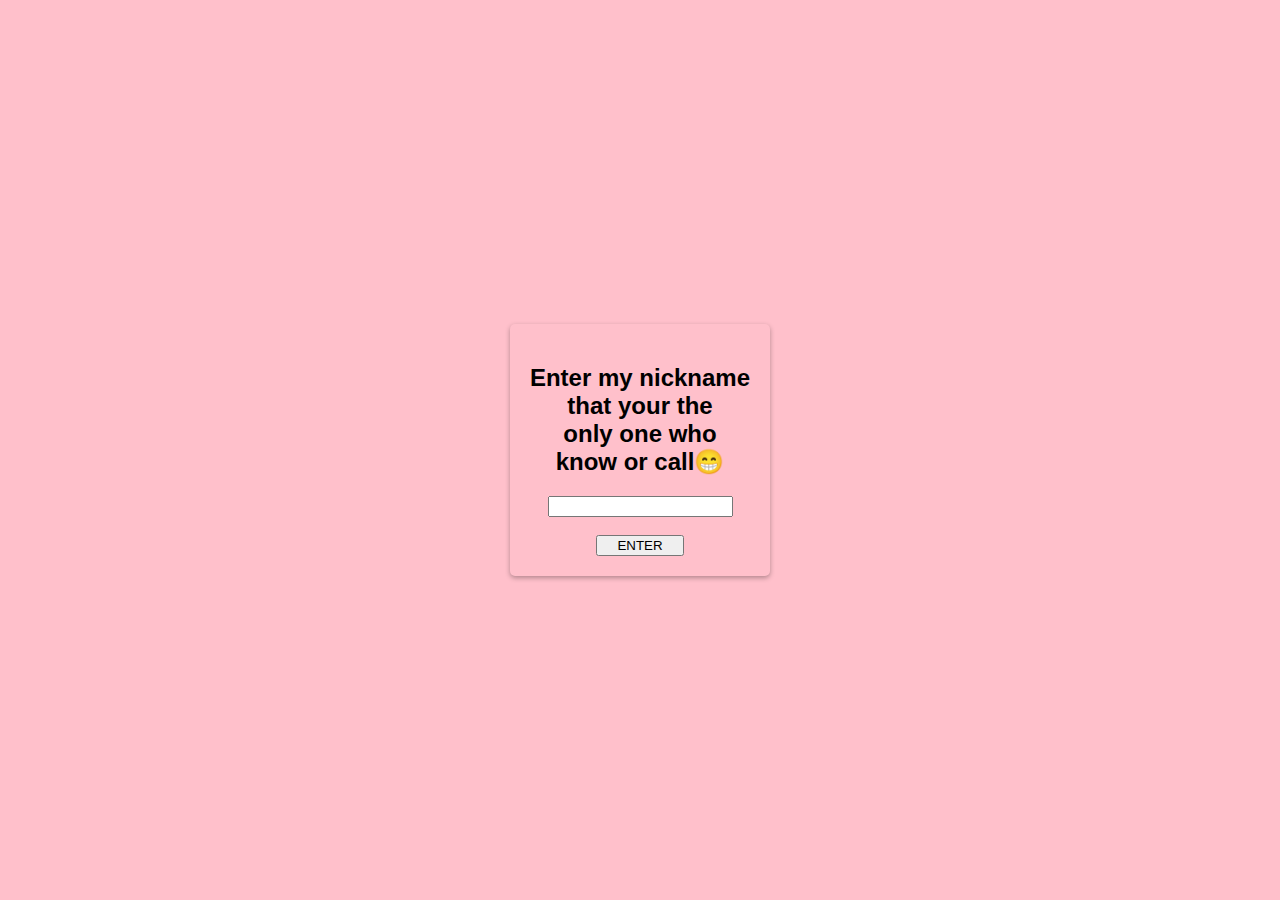
==== index.html @ c1b23e7d "Add files via upload" ====
<!DOCTYPE html>
<html lang="en">
<head>
<meta charset="UTF-8">
<meta name="viewport" content="width=device-width, initial-scale=1.0">
<title>Login Form</title>
<style>
    body {
        font-family: Arial, sans-serif;
        background-color: #FFC0CB;
        margin: 0;
        padding: 0;
        display: flex;
        justify-content: center;
        align-items: center;
        height: 100vh;
    }
    .login-container {
        background: transparent;
        padding: 20px;
        border-radius: 5px;
        box-shadow: 0 2px 5px rgba(0, 0, 0, 0.3);
    }
</style>
</head>
<body>
<div class="login-container">
    <center><h2>Enter my nickname <br>that your the <br>only one who <br>know or call😁</h2></center>
    <form id="login-form">
  
        <center> <input type="" id="password" name="password" required><br><br>
    
     <button type="button" onclick="attemptLogin()" style="width: 40%" >ENTER</button>
    </form>
</div></center>
</div>

<script>
function attemptLogin() {
    const password = document.getElementById("password").value;

    // Check the fixed username and password
    if (password === "my ex my norm" || password === "norm" || password === "hon") {
        alert("WELCOME!");
        window.location.href = "2.html";
    } else {
        alert("Invalid Name, Try Again and Think carefully!!");
    }
}
</script>
</body>
</html>
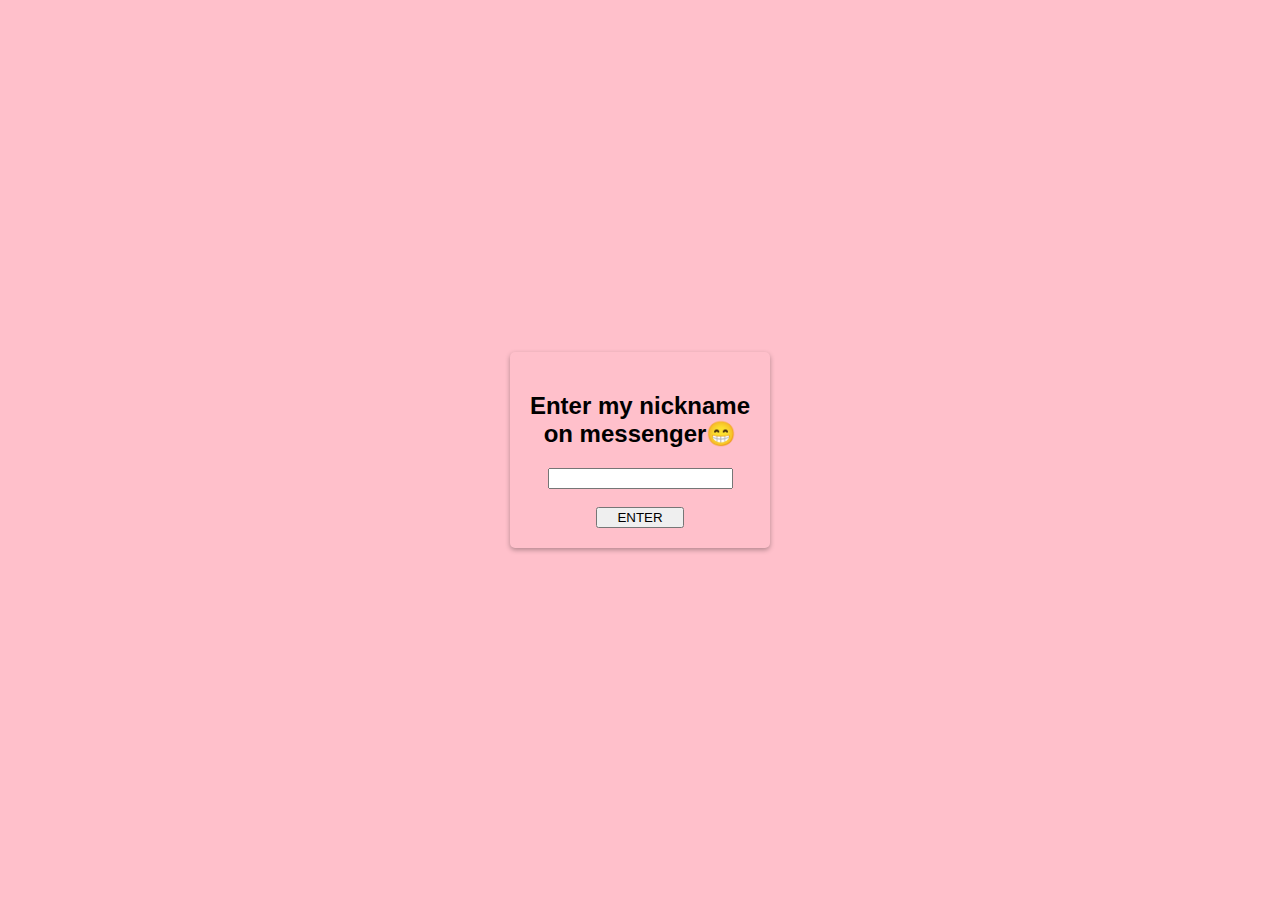
==== commit 5316b046: "added" ====
--- a/index.html
+++ b/index.html
@@ -25,7 +25,7 @@
 </head>
 <body>
 <div class="login-container">
-    <center><h2>Enter my nickname <br>that your the <br>only one who <br>know or call😁</h2></center>
+    <center><h2>Enter my nickname <br>on messenger😁</h2></center>
     <form id="login-form">
   
         <center> <input type="" id="password" name="password" required><br><br>
